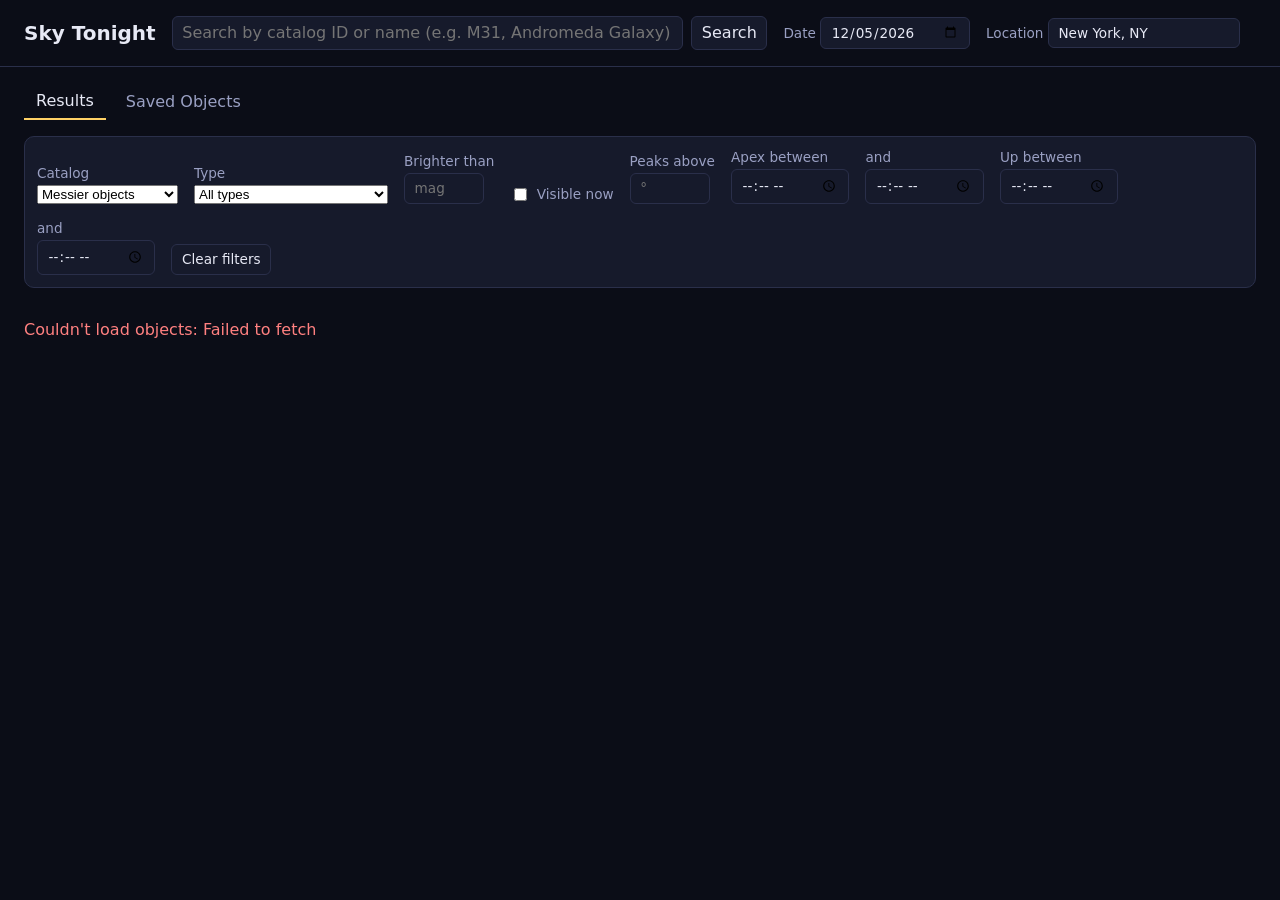
==== index.html @ b1a8a8bc "feat: add "add all favorites to dome" batch controls The Saved Objects tab gets its own Add all to d" ====
<!DOCTYPE html>
<html lang="en">
<head>
    <meta charset="UTF-8">
    <meta name="viewport" content="width=device-width, initial-scale=1.0">
    <title>Sky Tonight — Observation Planner</title>
    <link rel="stylesheet" href="style.css">
</head>
<body>
    <header class="app-header">
        <h1>Sky Tonight</h1>
        <form id="search-form" class="search-form" role="search">
            <input id="search-input" type="text" placeholder="Search by catalog ID or name (e.g. M31, Andromeda Galaxy)" aria-label="Search objects">
            <button type="submit">Search</button>
        </form>
        <div class="planner-controls">
            <label for="date-input">Date
                <input id="date-input" type="date">
            </label>
            <label for="location-input">Location
                <input id="location-input" type="text" placeholder="City or lat,lon">
            </label>
            <span id="location-status" class="location-status" aria-live="polite"></span>
        </div>
    </header>

    <div class="app-body">
        <nav class="tabs" aria-label="View selector">
            <button class="tab is-active" data-tab="results">Results</button>
            <button class="tab" data-tab="saved">Saved Objects</button>
        </nav>

        <div id="filters-bar" class="filters" aria-label="Filter results">
            <label for="dataset-filter">Catalog
                <select id="dataset-filter">
                    <option value="messier">Messier objects</option>
                    <option value="deepSky">All deep-sky objects</option>
                    <option value="solarSystem">Solar System</option>
                </select>
            </label>
            <label for="type-filter">Type
                <select id="type-filter">
                    <!-- populated by js/app.js from js/typeLabels.js, per selected catalog -->
                </select>
            </label>
            <label for="magnitude-filter">Brighter than
                <input id="magnitude-filter" type="number" step="0.1" placeholder="mag">
            </label>
            <label class="filters__checkbox">
                <input id="visible-filter" type="checkbox">
                Visible now
            </label>
            <label for="altitude-filter">Peaks above
                <input id="altitude-filter" type="number" step="1" min="0" max="90" placeholder="°">
            </label>
            <label for="apex-start-filter">Apex between
                <input id="apex-start-filter" type="time">
            </label>
            <label for="apex-end-filter">and
                <input id="apex-end-filter" type="time">
            </label>
            <label for="window-start-filter">Up between
                <input id="window-start-filter" type="time">
            </label>
            <label for="window-end-filter">and
                <input id="window-end-filter" type="time">
            </label>
            <button id="clear-filters" type="button">Clear filters</button>
        </div>

        <div class="results-column">
            <main id="results" class="object-grid" aria-live="polite">
                <!-- object cards rendered here by js/render.js -->
            </main>

            <div id="saved-list-toolbar" class="saved-list-toolbar" hidden>
                <label for="favorites-sort">Sort by
                    <select id="favorites-sort">
                        <option value="rise">Rise time</option>
                        <option value="transit">Apex time</option>
                        <option value="set">Set time</option>
                        <option value="duration">Transit duration</option>
                    </select>
                </label>
                <div id="favorites-dome-control" class="dome-control" hidden>
                    <button id="favorites-dome-add" type="button" class="dome-button">Add all to dome</button>
                    <button id="favorites-dome-reset" type="button" class="dome-button dome-button--secondary">Reset dome view</button>
                    <span id="favorites-dome-status" class="dome-control__status" aria-live="polite"></span>
                </div>
            </div>

            <section id="saved-list" class="saved-list" hidden aria-label="Saved objects">
                <!-- favorited objects rendered here by js/render.js -->
            </section>

            <nav id="pagination" class="pagination" aria-label="Result pages" hidden>
                <button id="prev-page" type="button">← Prev</button>
                <span id="page-info"></span>
                <button id="next-page" type="button">Next →</button>
            </nav>
        </div>

        <aside id="detail-panel" class="detail-panel" aria-live="polite">
            <!-- selected object detail rendered here by js/render.js -->
        </aside>
    </div>

    <script type="module" src="js/app.js"></script>
</body>
</html>
---- style.css ----
:root {
    --bg: #0b0d17;
    --surface: #161a2b;
    --surface-hover: #1f2440;
    --text: #e7e9f5;
    --text-muted: #9aa0c3;
    --accent: #ffd166;
    --border: #2a2f4a;
    --radius: 10px;
}

* {
    box-sizing: border-box;
}

body {
    margin: 0;
    background: var(--bg);
    color: var(--text);
    font-family: system-ui, sans-serif;
}

.app-header {
    display: flex;
    flex-wrap: wrap;
    align-items: center;
    gap: 1rem;
    padding: 1rem 1.5rem;
    border-bottom: 1px solid var(--border);
    position: sticky;
    top: 0;
    background: var(--bg);
    z-index: 10;
}

.app-header h1 {
    font-size: 1.25rem;
    margin: 0;
}

.search-form {
    display: flex;
    gap: 0.5rem;
    flex: 1 1 240px;
}

.search-form input {
    flex: 1;
}

.planner-controls {
    display: flex;
    align-items: center;
    gap: 1rem;
    font-size: 0.85rem;
    color: var(--text-muted);
}

.location-status {
    font-size: 0.8rem;
    color: var(--text-muted);
}

input,
button {
    font: inherit;
    border-radius: 6px;
    border: 1px solid var(--border);
    background: var(--surface);
    color: var(--text);
    padding: 0.4rem 0.6rem;
}

button {
    cursor: pointer;
}

button:hover,
button:focus-visible {
    background: var(--surface-hover);
}

.app-body {
    display: grid;
    grid-template-columns: 1fr 320px;
    gap: 1rem;
    padding: 1rem 1.5rem;
}

.tabs {
    grid-column: 1 / -1;
    display: flex;
    gap: 0.5rem;
}

.tab {
    background: none;
    border: none;
    padding: 0.5rem 0.75rem;
    color: var(--text-muted);
}

.tab.is-active {
    color: var(--text);
    border-bottom: 2px solid var(--accent);
    border-radius: 0;
}

.filters {
    grid-column: 1 / -1;
    display: flex;
    flex-wrap: wrap;
    align-items: end;
    gap: 1rem;
    padding: 0.75rem;
    background: var(--surface);
    border: 1px solid var(--border);
    border-radius: var(--radius);
    font-size: 0.85rem;
    color: var(--text-muted);
}

.filters label {
    display: flex;
    flex-direction: column;
    gap: 0.25rem;
}

.filters__checkbox {
    flex-direction: row !important;
    align-items: center;
    gap: 0.4rem !important;
}

.filters input[type="number"] {
    width: 5rem;
}

.filters[hidden] {
    display: none;
}

.saved-list-toolbar {
    grid-column: 1 / -1;
    display: flex;
    flex-wrap: wrap;
    align-items: end;
    gap: 1rem;
    padding: 0.75rem;
    background: var(--surface);
    border: 1px solid var(--border);
    border-radius: var(--radius);
    font-size: 0.85rem;
    color: var(--text-muted);
}

.saved-list-toolbar label {
    display: flex;
    flex-direction: column;
    gap: 0.25rem;
}

.saved-list-toolbar[hidden] {
    display: none;
}

.results-column {
    display: flex;
    flex-direction: column;
    gap: 1rem;
    min-width: 0;
}

.pagination {
    display: flex;
    align-items: center;
    justify-content: center;
    gap: 1rem;
    font-size: 0.85rem;
    color: var(--text-muted);
}

.pagination button:disabled {
    opacity: 0.4;
    cursor: default;
}

.pagination button:disabled:hover {
    background: var(--surface);
}

.pagination[hidden] {
    display: none;
}

.object-grid,
.saved-list {
    display: grid;
    gap: 1rem;
    align-content: start;
    list-style: none;
    margin: 0;
    padding: 0;
    min-height: 200px;
}

.object-grid {
    grid-template-columns: repeat(4, 1fr);
}

.saved-list {
    grid-template-columns: repeat(auto-fill, minmax(280px, 1fr));
}

.object-grid[hidden],
.saved-list[hidden] {
    display: none;
}

.object-grid.is-loading::after {
    content: "Loading...";
    color: var(--text-muted);
}

.object-grid.has-error {
    display: block;
}

.error-state {
    color: #ff8080;
}

.empty-state {
    color: var(--text-muted);
}

.object-card {
    position: relative;
    background: var(--surface);
    border: 1px solid var(--border);
    border-radius: var(--radius);
    padding: 1rem;
    cursor: pointer;
    transition: transform 0.15s ease, border-color 0.15s ease;
}

.object-card:hover,
.object-card:focus-visible {
    transform: translateY(-2px);
    border-color: var(--accent);
    outline: none;
}

.object-card.is-favorite {
    border-color: var(--accent);
}

.object-card__name {
    margin: 0 0 0.25rem;
    font-size: 1rem;
}

.object-card__type,
.object-card__mag {
    margin: 0;
    font-size: 0.8rem;
    color: var(--text-muted);
}

.object-card__equipment {
    margin: 0.35rem 0 0;
    font-size: 0.75rem;
    color: var(--accent);
}

.favorite-toggle {
    position: absolute;
    top: 0.5rem;
    right: 0.5rem;
    background: none;
    border: none;
    color: var(--text-muted);
    font-size: 1.1rem;
    padding: 0;
}

.object-card.is-favorite .favorite-toggle,
.favorite-toggle[aria-pressed="true"] {
    color: var(--accent);
}

.detail-panel {
    background: var(--surface);
    border: 1px solid var(--border);
    border-radius: var(--radius);
    padding: 1rem;
    height: fit-content;
    opacity: 0;
    transform: translateX(8px);
    transition: opacity 0.2s ease, transform 0.2s ease;
}

.detail-panel.is-open {
    opacity: 1;
    transform: translateX(0);
}

.detail-panel__attrs {
    display: grid;
    grid-template-columns: 1fr;
    gap: 0.6rem;
    font-size: 0.9rem;
}

.detail-panel__attrs dt {
    color: var(--text-muted);
    font-size: 0.75rem;
    text-transform: uppercase;
    letter-spacing: 0.04em;
}

.detail-panel__attrs dd {
    margin: 0.1rem 0 0;
    white-space: nowrap;
}

.detail-panel__close {
    float: right;
    background: none;
    border: none;
    color: var(--text-muted);
    font-size: 1.1rem;
}

.detail-panel__more {
    display: inline-block;
    margin-top: 1rem;
    color: var(--accent);
    text-decoration: none;
}

.detail-panel__more:hover,
.detail-panel__more:focus-visible {
    text-decoration: underline;
}

.back-link {
    color: var(--text-muted);
    text-decoration: none;
}

.back-link:hover,
.back-link:focus-visible {
    color: var(--text);
}

.object-page {
    max-width: 1040px;
    margin: 0 auto;
    padding: 1.5rem;
}

.object-page__layout {
    display: grid;
    grid-template-columns: 1fr 320px;
    gap: 1rem;
    align-items: start;
}

.object-page__content {
    background: var(--surface);
    border: 1px solid var(--border);
    border-radius: var(--radius);
    padding: 1.5rem;
}

.object-page__image {
    display: block;
    width: 100%;
    max-height: 360px;
    object-fit: cover;
    border-radius: var(--radius);
    margin-bottom: 1rem;
}

.object-page__extract {
    color: var(--text-muted);
    line-height: 1.5;
}

.observing-guide {
    background: var(--surface);
    border: 1px solid var(--accent);
    border-radius: var(--radius);
    padding: 1.5rem;
}

.observing-guide h2 {
    margin-top: 0;
    font-size: 1.1rem;
}

.observing-guide__warning {
    color: #ff8080;
    border-left: 3px solid #ff8080;
    padding-left: 0.6rem;
    font-size: 0.9rem;
    line-height: 1.4;
}

.observing-guide__disclaimer {
    color: var(--text-muted);
    font-size: 0.8rem;
    line-height: 1.4;
    margin-top: -0.25rem;
}

@media (max-width: 720px) {
    .object-page__layout {
        grid-template-columns: 1fr;
    }
}

@media (max-width: 900px) {
    .object-grid {
        grid-template-columns: repeat(2, 1fr);
    }
}

@media (max-width: 720px) {
    .app-body {
        grid-template-columns: 1fr;
    }

    .detail-panel {
        position: fixed;
        inset: auto 0 0 0;
        border-radius: var(--radius) var(--radius) 0 0;
        max-height: 70vh;
        overflow-y: auto;
    }
}

@media (max-width: 480px) {
    .object-grid {
        grid-template-columns: 1fr;
    }
}

/* Dome control (js/digistar.js) — only visible when served by relay/server.mjs */
.dome-control {
    display: flex;
    flex-wrap: wrap;
    align-items: center;
    gap: 0.6rem;
    margin-top: 1rem;
}

.dome-control[hidden] {
    display: none;
}

.dome-button {
    border-color: var(--accent);
    color: var(--accent);
}

.dome-button--secondary {
    border-color: var(--border);
    color: var(--text-muted);
}

.dome-button:disabled {
    opacity: 0.6;
    cursor: progress;
}

.dome-control__status {
    font-size: 0.8rem;
    color: var(--text-muted);
}

.dome-control__status.is-error {
    color: #ff8080;
}
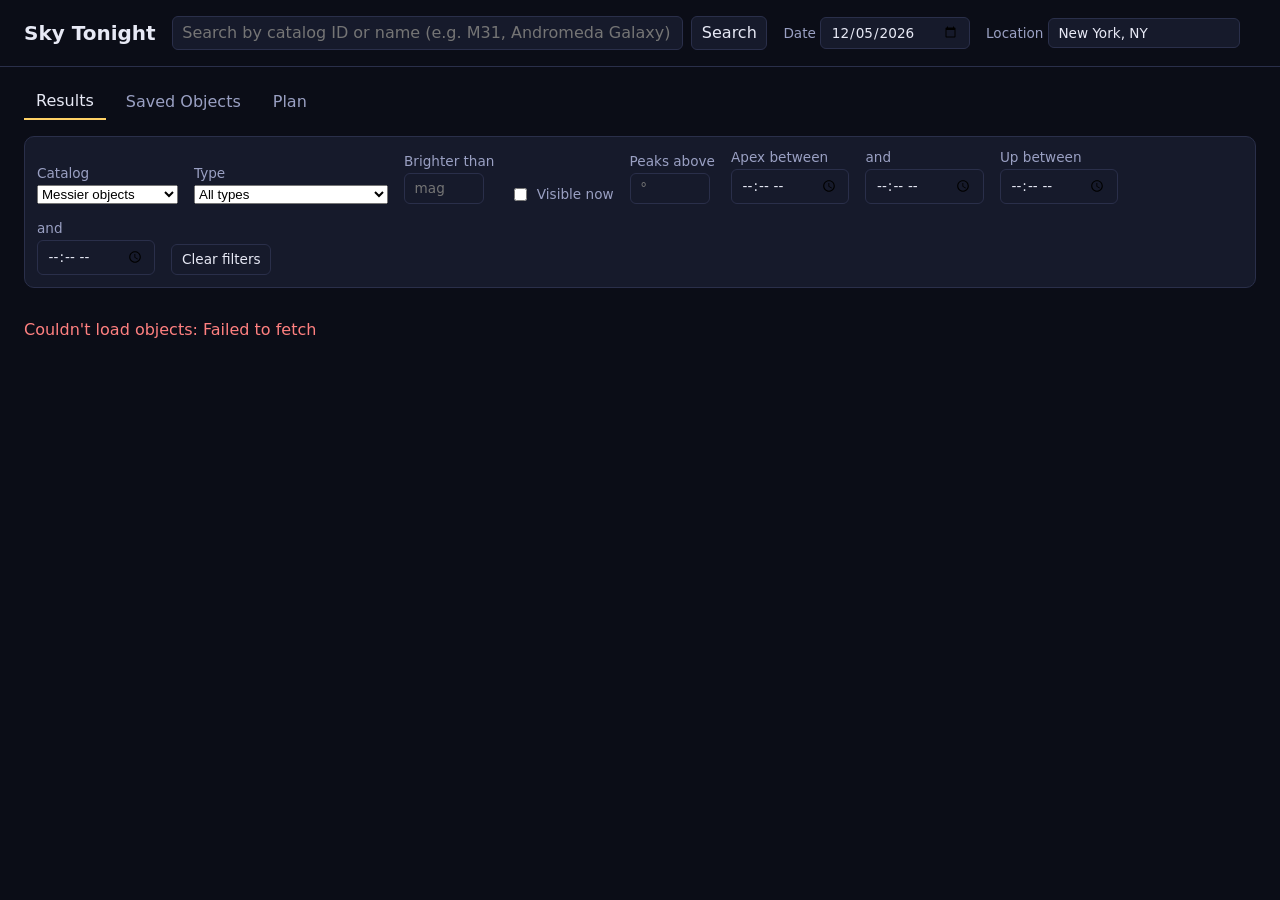
==== commit 99bb5f12: "feat: add Plan tab - tonight's viewing order for favorites New third tab alongside Results/Saved Obj" ====
--- a/index.html
+++ b/index.html
@@ -28,6 +28,7 @@
         <nav class="tabs" aria-label="View selector">
             <button class="tab is-active" data-tab="results">Results</button>
             <button class="tab" data-tab="saved">Saved Objects</button>
+            <button class="tab" data-tab="plan">Plan</button>
         </nav>
 
         <div id="filters-bar" class="filters" aria-label="Filter results">
@@ -93,6 +94,10 @@
                 <!-- favorited objects rendered here by js/render.js -->
             </section>
 
+            <section id="plan-list" class="plan-list" hidden aria-label="Tonight's observing plan">
+                <!-- favorites visible on the selected date, in viewing order, rendered here by js/render.js -->
+            </section>
+
             <nav id="pagination" class="pagination" aria-label="Result pages" hidden>
                 <button id="prev-page" type="button">← Prev</button>
                 <span id="page-info"></span>
--- a/style.css
+++ b/style.css
@@ -289,6 +289,72 @@
     color: var(--accent);
 }
 
+.plan-list {
+    grid-column: 1 / -1;
+    min-height: 200px;
+}
+
+.plan-list[hidden] {
+    display: none;
+}
+
+.plan-row-list {
+    list-style: none;
+    margin: 0;
+    padding: 0;
+    display: flex;
+    flex-direction: column;
+    gap: 0.5rem;
+}
+
+.plan-row {
+    display: flex;
+    align-items: baseline;
+    gap: 1rem;
+    background: var(--surface);
+    border: 1px solid var(--border);
+    border-radius: var(--radius);
+    padding: 0.75rem 1rem;
+    cursor: pointer;
+    transition: border-color 0.15s ease;
+}
+
+.plan-row:hover,
+.plan-row:focus-visible {
+    border-color: var(--accent);
+    outline: none;
+}
+
+.plan-row__time {
+    flex: 0 0 auto;
+    min-width: 5rem;
+    font-size: 1.1rem;
+    font-weight: 600;
+    color: var(--accent);
+}
+
+.plan-row__body {
+    display: flex;
+    flex-direction: column;
+    gap: 0.15rem;
+    min-width: 0;
+}
+
+.plan-row__name {
+    font-size: 1rem;
+}
+
+.plan-row__window {
+    font-size: 0.8rem;
+    color: var(--text-muted);
+}
+
+.plan-list__not-visible {
+    margin-top: 1rem;
+    font-size: 0.85rem;
+    color: var(--text-muted);
+}
+
 .detail-panel {
     background: var(--surface);
     border: 1px solid var(--border);
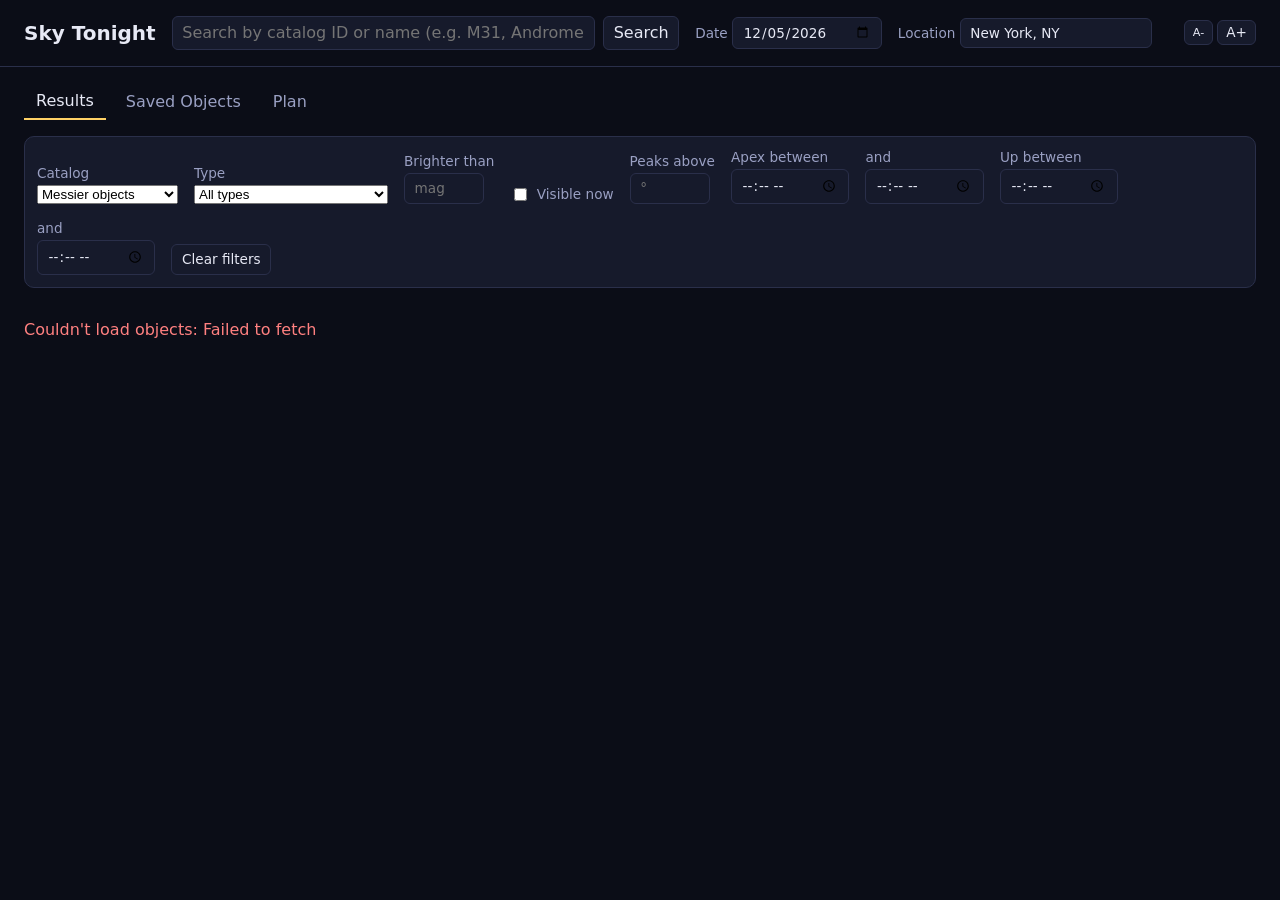
==== commit d55f3dce: "feat: add site-wide text size controls Adds A-/A+ buttons to the header on the planner and object de" ====
--- a/index.html
+++ b/index.html
@@ -21,6 +21,10 @@
                 <input id="location-input" type="text" placeholder="City or lat,lon">
             </label>
             <span id="location-status" class="location-status" aria-live="polite"></span>
+        </div>
+        <div class="font-size-controls" role="group" aria-label="Text size">
+            <button id="font-size-decrease" type="button" aria-label="Decrease text size">A-</button>
+            <button id="font-size-increase" type="button" aria-label="Increase text size">A+</button>
         </div>
     </header>
 
--- a/style.css
+++ b/style.css
@@ -7,6 +7,16 @@
     --accent: #ffd166;
     --border: #2a2f4a;
     --radius: 10px;
+    /* One color per line on the Plan scheduler (sunset/sunrise/civil-twilight, plus the
+       per-row horizon reference), each paired with its own pattern so every line is
+       distinguishable by color AND shape, not color alone. Shared between .scheduler's
+       own lines and .scheduler__legend's key, which is a sibling rather than a
+       descendant of it, so these live at :root rather than scoped to .scheduler. */
+    --sun-sunset: #ff8a5c;
+    --sun-sunrise: #ffb703;
+    --sun-civil-dusk: #5c8dff;
+    --sun-civil-dawn: #4fd1c5;
+    --sun-horizon: var(--text-muted);
 }
 
 * {
@@ -61,6 +71,23 @@
     color: var(--text-muted);
 }
 
+/* Site-wide text size (see js/fontSize.js) - scales the root font size, so every
+   rem-based size elsewhere in this file grows or shrinks along with it. */
+.font-size-controls {
+    display: flex;
+    gap: 0.25rem;
+}
+
+.font-size-controls button {
+    padding: 0.3rem 0.5rem;
+    font-size: 0.85rem;
+    line-height: 1;
+}
+
+#font-size-decrease {
+    font-size: 0.7rem;
+}
+
 input,
 button {
     font: inherit;
@@ -85,6 +112,13 @@
     grid-template-columns: 1fr 320px;
     gap: 1rem;
     padding: 1rem 1.5rem;
+    transition: grid-template-columns 0.2s ease;
+}
+
+/* Detail panel minimized to a narrow strip (see .detail-panel__minimize in js/render.js)
+   - the results column reclaims the freed space automatically since it's the "1fr" track. */
+.app-body.detail-panel-minimized {
+    grid-template-columns: 1fr 2.5rem;
 }
 
 .tabs {
@@ -298,61 +332,424 @@
     display: none;
 }
 
-.plan-row-list {
+.plan-list__not-visible {
+    margin-top: 1rem;
+    font-size: 0.85rem;
+    color: var(--text-muted);
+}
+
+.scheduler {
+    --scheduler-label-width: 9rem;
+    --scheduler-gutter: 0.75rem;
+    --scheduler-reset-width: 1.5rem;
+    position: relative;
+    display: flex;
+    flex-direction: column;
+    gap: 0.35rem;
+}
+
+/* A row of sunset/sunrise/civil-twilight time flags, reserved at a fixed height (rather
+   than floating up from their lines in the body below) so two close ones can stack into
+   tiers without ever growing into whatever is above the scheduler. Only rendered when at
+   least one of those crossings falls within the timeline. */
+.scheduler__sun-labels {
+    display: flex;
+    align-items: flex-end;
+    gap: var(--scheduler-gutter);
+}
+
+.scheduler__sun-labels-track {
+    position: relative;
+    flex: 1 1 auto;
+    height: 2.1rem;
+    margin-right: calc(var(--scheduler-reset-width) + var(--scheduler-gutter));
+}
+
+.scheduler__ruler {
+    display: flex;
+    align-items: center;
+    gap: var(--scheduler-gutter);
+    font-size: 0.7rem;
+    color: var(--text-muted);
+}
+
+.scheduler__label-spacer {
+    flex: 0 0 var(--scheduler-label-width);
+}
+
+.scheduler__ruler-track {
+    position: relative;
+    flex: 1 1 auto;
+    height: 1.6rem;
+    margin-right: calc(var(--scheduler-reset-width) + var(--scheduler-gutter));
+}
+
+/* Every hour gets a mark, bottom-anchored so they all sit flush with the gridlines
+   starting just below; a labeled one (see MAX_LABELED_TICKS in scheduler.js) also gets
+   a time above it and a taller mark, so the labeled ticks read as the "major" ones. */
+.scheduler__tick {
+    position: absolute;
+    bottom: 0;
+    display: flex;
+    flex-direction: column;
+    align-items: center;
+    transform: translateX(-50%);
+}
+
+.scheduler__tick-label {
+    margin-bottom: 0.2rem;
+    white-space: nowrap;
+}
+
+.scheduler__tick-mark {
+    width: 1px;
+    height: 0.3rem;
+    background: var(--border);
+}
+
+.scheduler__tick--labeled .scheduler__tick-mark {
+    height: 0.6rem;
+    background: var(--text-muted);
+}
+
+.scheduler__body {
+    position: relative;
+    margin-top: 1rem;
+}
+
+/* Lines sit behind the row list (see z-index on .scheduler__rows), spanning its full
+   height in one overlay so they run continuously through every row's track instead of
+   resetting at each row's own edges - the insets match the label/reset columns so the
+   lines land at the same x-position as the ruler's own ticks above them. */
+.scheduler__gridlines {
+    position: absolute;
+    inset: 0;
+    left: calc(var(--scheduler-label-width) + var(--scheduler-gutter));
+    right: calc(var(--scheduler-reset-width) + var(--scheduler-gutter));
+    pointer-events: none;
+}
+
+.scheduler__gridline {
+    position: absolute;
+    top: 0;
+    bottom: 0;
+    width: 1px;
+    background: var(--border);
+}
+
+/* Sunset/sunrise/civil-twilight markers, spanning the *entire* .scheduler (its nearest
+   positioned ancestor - see "position: relative" above), not just the row list, so each
+   line visibly runs from its flag in .scheduler__sun-labels down through the ruler and
+   every row. Each row also gets its own copies of these spans appended straight into its
+   track (see renderRow() in js/scheduler.js), since this overlay alone would otherwise
+   only show through the gaps between rows - a track's own background covers it there. */
+.scheduler__sun-marks {
+    position: absolute;
+    inset: 0;
+    left: calc(var(--scheduler-label-width) + var(--scheduler-gutter));
+    right: calc(var(--scheduler-reset-width) + var(--scheduler-gutter));
+    pointer-events: none;
+}
+
+.scheduler__sun-mark {
+    position: absolute;
+    top: 0;
+    bottom: 0;
+    width: 2px;
+    transform: translateX(-50%);
+    pointer-events: none;
+}
+
+/* Only set on the full-height overlay's spans (see `trimToLabels` in buildSunMarkSpans(),
+   js/scheduler.js), not a row's own copy. Without this, "top: 0" above puts every line's
+   top edge at the very top of .scheduler__sun-labels-track - well above a tier0 label's
+   own text, which sits at the *bottom* of that track. These stop each line ~5px below
+   its own flag's text instead: track height (2.1rem) minus how far up that tier's label
+   sits (0 for tier0, 1.05rem for tier1 - see .scheduler__sun-mark-label--tier1), plus the
+   5px gap. */
+.scheduler__sun-mark--tier0 {
+    top: calc(2.1rem + 5px);
+}
+
+.scheduler__sun-mark--tier1 {
+    top: calc(2.1rem - 1.05rem + 5px);
+}
+
+/* Each line gets its own color AND its own repeating pattern (solid/dashed/dotted/
+   dash-dot), so no two are distinguishable by color alone - see the matching
+   .scheduler__legend-swatch--* rules below, which reuse the same patterns as a key. */
+.scheduler__sun-mark--sunset {
+    background: var(--sun-sunset);
+}
+
+.scheduler__sun-mark--sunrise {
+    background-image: repeating-linear-gradient(to bottom, var(--sun-sunrise) 0 6px, transparent 6px 10px);
+}
+
+.scheduler__sun-mark--civil-dusk {
+    background-image: repeating-linear-gradient(to bottom, var(--sun-civil-dusk) 0 2px, transparent 2px 5px);
+}
+
+.scheduler__sun-mark--civil-dawn {
+    background-image: repeating-linear-gradient(
+        to bottom,
+        var(--sun-civil-dawn) 0 6px, transparent 6px 9px,
+        var(--sun-civil-dawn) 9px 11px, transparent 11px 14px
+    );
+}
+
+/* Anchored to the bottom of the fixed-height .scheduler__sun-labels-track (see
+   renderSunLabelsRow in js/scheduler.js), with tier1 stacked above tier0, so neither can
+   ever grow past that track's own reserved space into content further up the page. */
+.scheduler__sun-mark-label {
+    position: absolute;
+    bottom: 0;
+    transform: translateX(-50%);
+    font-size: 0.65rem;
+    line-height: 1;
+    white-space: nowrap;
+}
+
+.scheduler__sun-mark-label--tier1 {
+    bottom: 1.05rem;
+}
+
+.scheduler__sun-mark-label--sunset { color: var(--sun-sunset); }
+.scheduler__sun-mark-label--sunrise { color: var(--sun-sunrise); }
+.scheduler__sun-mark-label--civil-dusk { color: var(--sun-civil-dusk); }
+.scheduler__sun-mark-label--civil-dawn { color: var(--sun-civil-dawn); }
+
+.scheduler__rows {
+    position: relative;
+    z-index: 1;
     list-style: none;
     margin: 0;
     padding: 0;
     display: flex;
     flex-direction: column;
-    gap: 0.5rem;
-}
-
-.plan-row {
-    display: flex;
-    align-items: baseline;
-    gap: 1rem;
+    gap: 1.2rem;
+}
+
+.scheduler__row {
+    display: flex;
+    align-items: center;
+    gap: var(--scheduler-gutter);
+}
+
+.scheduler__label {
+    flex: 0 0 var(--scheduler-label-width);
+    overflow: hidden;
+    text-overflow: ellipsis;
+    white-space: nowrap;
+    text-align: left;
+    background: none;
+    border: none;
+    color: var(--text);
+    font-size: 0.85rem;
+    padding: 0;
+    cursor: pointer;
+}
+
+.scheduler__label:hover,
+.scheduler__label:focus-visible {
+    color: var(--accent);
+    outline: none;
+}
+
+.scheduler__track {
+    position: relative;
+    flex: 1 1 auto;
+    height: 3.375rem;
     background: var(--surface);
     border: 1px solid var(--border);
-    border-radius: var(--radius);
-    padding: 0.75rem 1rem;
+    border-radius: 6px;
+}
+
+/* Everything that needs clipping to the track's rounded corners (the altitude graph,
+   sun-mark lines, ghost, and bar) lives in here rather than directly in .scheduler__track
+   - .scheduler__bar-label is a sibling of this instead, so it can sit just above the
+   track without this wrapper's own overflow:hidden cutting it off. */
+.scheduler__track-content {
+    position: absolute;
+    inset: 0;
+    border-radius: 6px;
+    overflow: hidden;
+}
+
+/* The object's altitude-over-time curve, filling the track as a backdrop behind the
+   ghost and the draggable bar (both given translucent backgrounds below so it still
+   reads through them). Scaled to a fixed, shared -20°-to-90° range rather than each
+   row's own min/max, so curve height is directly comparable row to row - see
+   renderAltitudeGraph() in js/scheduler.js. */
+.scheduler__altitude {
+    position: absolute;
+    inset: 0;
+    width: 100%;
+    height: 100%;
+    display: block;
+    pointer-events: none;
+}
+
+.scheduler__altitude-area {
+    fill: rgba(255, 209, 102, 0.16);
+}
+
+.scheduler__altitude-line {
+    fill: none;
+    stroke: rgba(255, 209, 102, 0.5);
+    stroke-width: 1.5;
+    vector-effect: non-scaling-stroke;
+}
+
+/* The 0° reference line within each row's own altitude graph - part of the same line
+   "language" as the sunset/sunrise/civil-twilight markers (see the legend), so it gets
+   its own distinct fine-dotted pattern and the shared --sun-horizon color. */
+.scheduler__altitude-horizon {
+    stroke: var(--sun-horizon);
+    stroke-width: 1;
+    stroke-dasharray: 1 2;
+    opacity: 0.7;
+    vector-effect: non-scaling-stroke;
+}
+
+.scheduler__ghost {
+    position: absolute;
+    top: 0;
+    bottom: 0;
+    background: rgba(255, 255, 255, 0.06);
+    border-radius: 6px;
+    pointer-events: none;
+}
+
+.scheduler__bar {
+    position: absolute;
+    top: 0.25rem;
+    bottom: 0.25rem;
+    display: flex;
+    align-items: center;
+    background: rgba(31, 36, 64, 0.55);
+    border: 1px solid var(--accent);
+    border-radius: 6px;
+    min-width: 1.25rem;
+}
+
+/* Positioned by JS (applyTimes() in js/scheduler.js) to track the bar's horizontal
+   midpoint as it's dragged; "bottom" anchors it just above the track - a direct child of
+   .scheduler__track, not of .scheduler__bar, so it isn't clipped by the track's own
+   rounded-corner overflow (see .scheduler__track-content). */
+.scheduler__bar-label {
+    position: absolute;
+    bottom: calc(100% + 2px);
+    transform: translateX(-50%);
+    background: var(--bg);
+    border: 1px solid var(--border);
+    border-radius: 4px;
+    padding: 0.05rem 0.35rem;
+    font-size: 0.75rem;
+    color: var(--text);
+    white-space: nowrap;
+    pointer-events: none;
+}
+
+.scheduler__handle {
+    flex: 0 0 0.6rem;
+    align-self: stretch;
+    background: var(--accent);
+    border: none;
+    padding: 0;
+    cursor: ew-resize;
+    touch-action: none;
+}
+
+.scheduler__handle--start {
+    margin-right: auto;
+    border-radius: 6px 0 0 6px;
+}
+
+.scheduler__handle--end {
+    margin-left: auto;
+    border-radius: 0 6px 6px 0;
+}
+
+.scheduler__handle:focus-visible {
+    outline: 2px solid var(--text);
+    outline-offset: 1px;
+}
+
+.scheduler__reset {
+    flex: 0 0 var(--scheduler-reset-width);
+    background: none;
+    border: none;
+    color: var(--text-muted);
+    font-size: 1rem;
+    padding: 0;
     cursor: pointer;
-    transition: border-color 0.15s ease;
-}
-
-.plan-row:hover,
-.plan-row:focus-visible {
-    border-color: var(--accent);
+}
+
+/* Stays a flex item (keeping its reserved width) even when hidden, rather than
+   "display: none" collapsing it out of the row - otherwise .scheduler__track's
+   "flex: 1 1 auto" would grow to fill the reclaimed space the instant a drag makes the
+   reset button appear, visibly resizing/rescaling the bar and altitude graph mid-use. */
+.scheduler__reset[hidden] {
+    display: block;
+    visibility: hidden;
+    pointer-events: none;
+}
+
+.scheduler__reset:hover,
+.scheduler__reset:focus-visible {
+    color: var(--accent);
     outline: none;
 }
 
-.plan-row__time {
-    flex: 0 0 auto;
-    min-width: 5rem;
-    font-size: 1.1rem;
-    font-weight: 600;
-    color: var(--accent);
-}
-
-.plan-row__body {
-    display: flex;
-    flex-direction: column;
-    gap: 0.15rem;
-    min-width: 0;
-}
-
-.plan-row__name {
-    font-size: 1rem;
-}
-
-.plan-row__window {
-    font-size: 0.8rem;
-    color: var(--text-muted);
-}
-
-.plan-list__not-visible {
+/* Key for every line used on the scheduler - see renderLegend() in js/scheduler.js.
+   Each swatch reuses the exact same background pattern as the real line (just oriented
+   horizontally instead of vertically), so the key can never drift out of sync with how
+   the lines actually render. */
+.scheduler__legend {
     margin-top: 1rem;
-    font-size: 0.85rem;
-    color: var(--text-muted);
+    border-collapse: collapse;
+    font-size: 0.75rem;
+    color: var(--text-muted);
+}
+
+.scheduler__legend td {
+    padding: 0.2rem 0.5rem 0.2rem 0;
+    vertical-align: middle;
+}
+
+.scheduler__legend-swatch-cell {
+    width: 1.75rem;
+}
+
+.scheduler__legend-swatch {
+    display: inline-block;
+    width: 1.75rem;
+    height: 0.4rem;
+}
+
+.scheduler__legend-swatch--sunset {
+    background: var(--sun-sunset);
+}
+
+.scheduler__legend-swatch--sunrise {
+    background-image: repeating-linear-gradient(to right, var(--sun-sunrise) 0 6px, transparent 6px 10px);
+}
+
+.scheduler__legend-swatch--civil-dusk {
+    background-image: repeating-linear-gradient(to right, var(--sun-civil-dusk) 0 2px, transparent 2px 5px);
+}
+
+.scheduler__legend-swatch--civil-dawn {
+    background-image: repeating-linear-gradient(
+        to right,
+        var(--sun-civil-dawn) 0 6px, transparent 6px 9px,
+        var(--sun-civil-dawn) 9px 11px, transparent 11px 14px
+    );
+}
+
+.scheduler__legend-swatch--horizon {
+    background-image: repeating-linear-gradient(to right, var(--sun-horizon) 0 1px, transparent 1px 3px);
 }
 
 .detail-panel {
@@ -364,11 +761,48 @@
     opacity: 0;
     transform: translateX(8px);
     transition: opacity 0.2s ease, transform 0.2s ease;
+    overflow: hidden;
 }
 
 .detail-panel.is-open {
     opacity: 1;
     transform: translateX(0);
+}
+
+/* Collapsed to a narrow strip along the side of the screen - see .app-body.detail-panel-
+   minimized, which shrinks the grid column this panel sits in so the results column can
+   reclaim the freed space. Everything but the toolbar and a vertical object name hides. */
+.detail-panel.is-minimized {
+    padding: 0.75rem 0.25rem;
+    display: flex;
+    flex-direction: column;
+    align-items: center;
+    gap: 0.5rem;
+}
+
+.detail-panel.is-minimized .detail-panel__attrs,
+.detail-panel.is-minimized .detail-panel__more,
+.detail-panel.is-minimized .dome-control {
+    display: none;
+}
+
+.detail-panel.is-minimized h2 {
+    writing-mode: vertical-rl;
+    text-orientation: mixed;
+    margin: 0;
+    font-size: 0.95rem;
+    white-space: nowrap;
+}
+
+.detail-panel__toolbar {
+    display: flex;
+    justify-content: flex-end;
+    gap: 0.35rem;
+}
+
+.detail-panel.is-minimized .detail-panel__toolbar {
+    flex-direction: column;
+    align-items: center;
 }
 
 .detail-panel__attrs {
@@ -390,12 +824,23 @@
     white-space: nowrap;
 }
 
-.detail-panel__close {
-    float: right;
+.detail-panel__close,
+.detail-panel__minimize {
     background: none;
     border: none;
     color: var(--text-muted);
     font-size: 1.1rem;
+    line-height: 1;
+    padding: 0.1rem 0.3rem;
+    cursor: pointer;
+}
+
+.detail-panel__close:hover,
+.detail-panel__close:focus-visible,
+.detail-panel__minimize:hover,
+.detail-panel__minimize:focus-visible {
+    color: var(--accent);
+    outline: none;
 }
 
 .detail-panel__more {
@@ -505,6 +950,11 @@
         max-height: 70vh;
         overflow-y: auto;
     }
+
+    /* The bottom-sheet layout has no "side of the screen" to minimize to. */
+    .detail-panel__minimize {
+        display: none;
+    }
 }
 
 @media (max-width: 480px) {
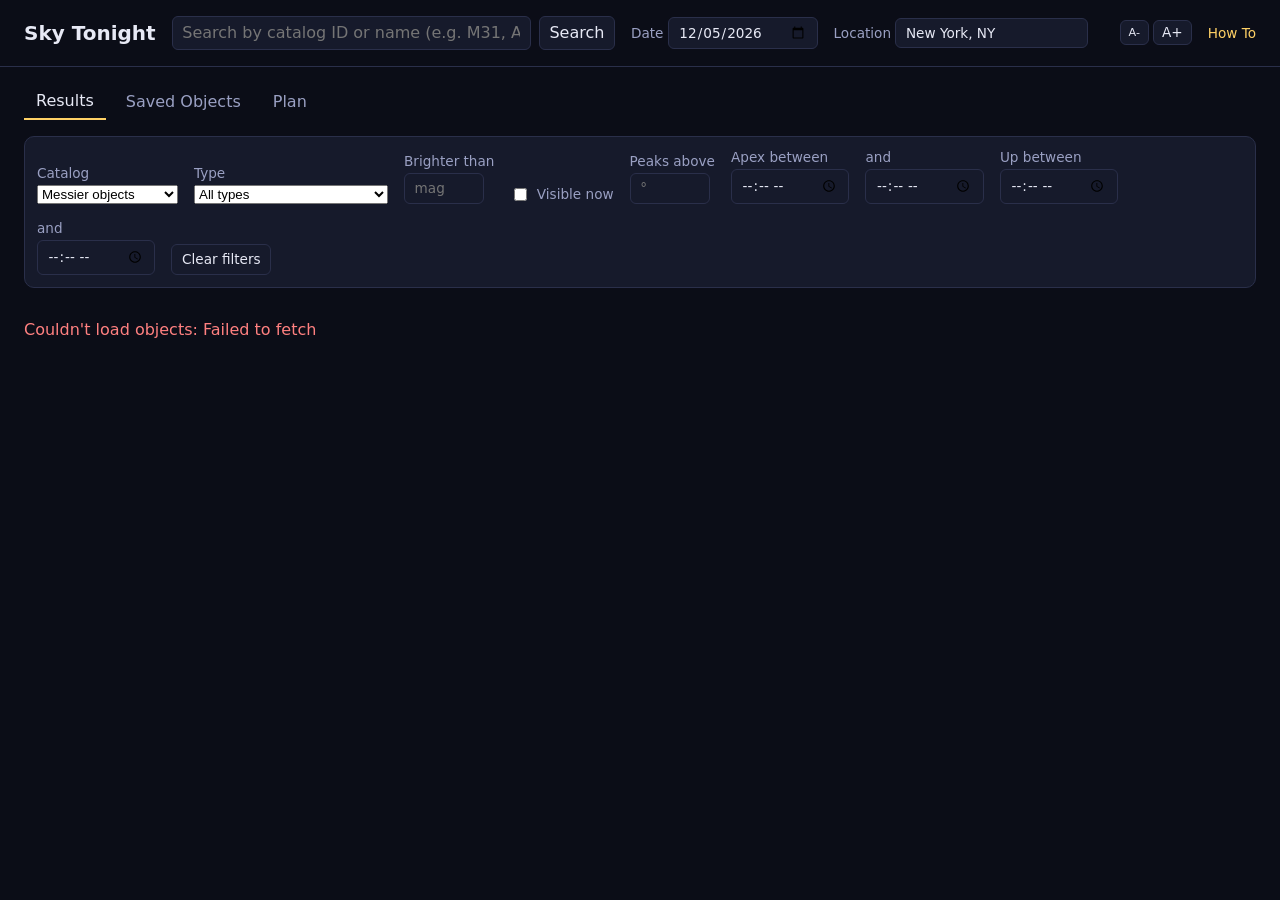
==== commit 588e31d7: "feat: add a How To page A short, six-step walkthrough (set location/date, find objects, favorite the" ====
--- a/index.html
+++ b/index.html
@@ -26,6 +26,7 @@
             <button id="font-size-decrease" type="button" aria-label="Decrease text size">A-</button>
             <button id="font-size-increase" type="button" aria-label="Increase text size">A+</button>
         </div>
+        <a class="how-to-link" href="howto.html">How To</a>
     </header>
 
     <div class="app-body">
--- a/style.css
+++ b/style.css
@@ -865,6 +865,17 @@
     color: var(--text);
 }
 
+.how-to-link {
+    color: var(--accent);
+    text-decoration: none;
+    font-size: 0.85rem;
+}
+
+.how-to-link:hover,
+.how-to-link:focus-visible {
+    text-decoration: underline;
+}
+
 .object-page {
     max-width: 1040px;
     margin: 0 auto;
@@ -926,6 +937,64 @@
     margin-top: -0.25rem;
 }
 
+.how-to-page {
+    max-width: 760px;
+}
+
+.how-to-intro {
+    color: var(--text-muted);
+    line-height: 1.5;
+}
+
+.how-to-intro a {
+    color: var(--accent);
+}
+
+.how-to-steps {
+    list-style: none;
+    counter-reset: how-to-step;
+    margin: 0;
+    padding: 0;
+    display: flex;
+    flex-direction: column;
+    gap: 1.25rem;
+}
+
+.how-to-steps li {
+    counter-increment: how-to-step;
+    padding-left: 2.75rem;
+    position: relative;
+}
+
+.how-to-steps li::before {
+    content: counter(how-to-step);
+    position: absolute;
+    left: 0;
+    top: 0;
+    width: 1.9rem;
+    height: 1.9rem;
+    border-radius: 50%;
+    background: var(--surface-hover);
+    border: 1px solid var(--accent);
+    color: var(--accent);
+    display: flex;
+    align-items: center;
+    justify-content: center;
+    font-weight: 600;
+    font-size: 0.9rem;
+}
+
+.how-to-steps h2 {
+    margin: 0 0 0.3rem;
+    font-size: 1.05rem;
+}
+
+.how-to-steps p {
+    margin: 0;
+    color: var(--text-muted);
+    line-height: 1.5;
+}
+
 @media (max-width: 720px) {
     .object-page__layout {
         grid-template-columns: 1fr;
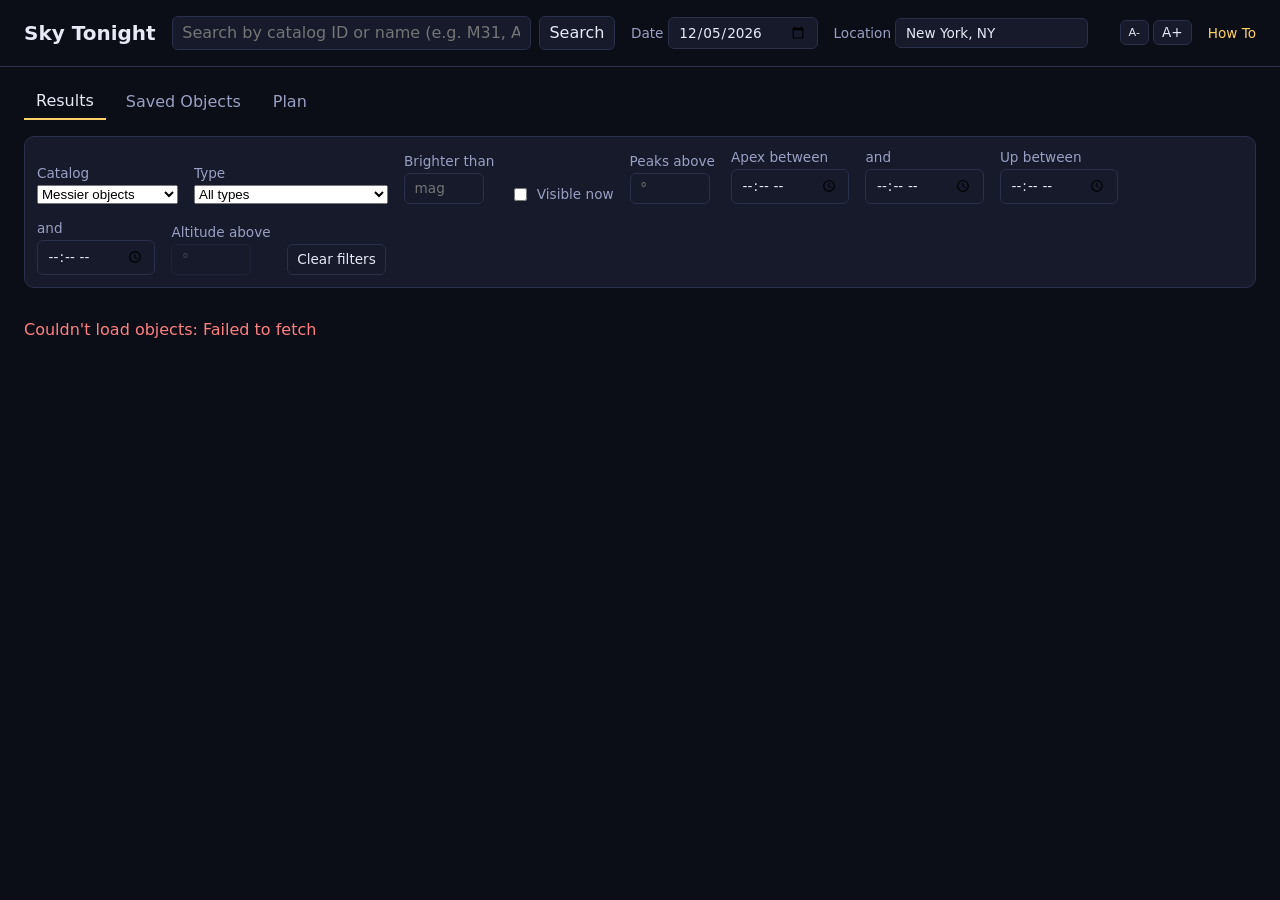
==== commit 01ecb34d: "feat: add "Altitude above" filter paired with "Up between" Adds a new filter that, combined with the" ====
--- a/index.html
+++ b/index.html
@@ -71,6 +71,9 @@
             <label for="window-end-filter">and
                 <input id="window-end-filter" type="time">
             </label>
+            <label for="window-altitude-filter" title="Only usable alongside the &quot;Up between&quot; window above - finds objects above this altitude at some point in that window, not just at their daily peak.">Altitude above
+                <input id="window-altitude-filter" type="number" step="1" min="0" max="90" placeholder="°" disabled>
+            </label>
             <button id="clear-filters" type="button">Clear filters</button>
         </div>
 
--- a/style.css
+++ b/style.css
@@ -98,6 +98,12 @@
     padding: 0.4rem 0.6rem;
 }
 
+input:disabled,
+button:disabled {
+    opacity: 0.5;
+    cursor: not-allowed;
+}
+
 button {
     cursor: pointer;
 }
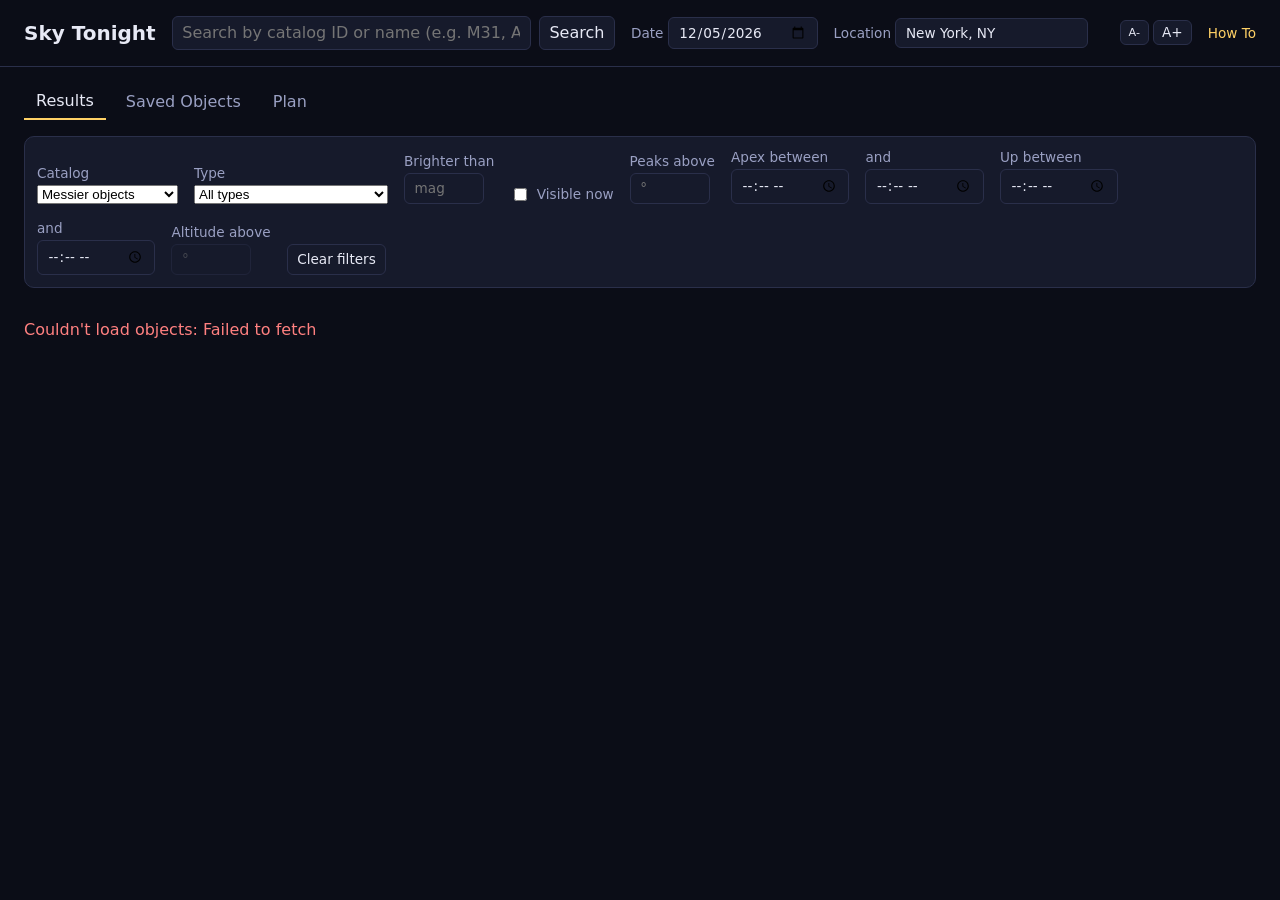
==== commit 42aa8fc7: "fix: replace Unicode nav arrows with ASCII (Digistar font coverage) The Prev/Next buttons, "Back to " ====
--- a/index.html
+++ b/index.html
@@ -107,9 +107,9 @@
             </section>
 
             <nav id="pagination" class="pagination" aria-label="Result pages" hidden>
-                <button id="prev-page" type="button">← Prev</button>
+                <button id="prev-page" type="button">&lt; Prev</button>
                 <span id="page-info"></span>
-                <button id="next-page" type="button">Next →</button>
+                <button id="next-page" type="button">Next &gt;</button>
             </nav>
         </div>
 
--- a/style.css
+++ b/style.css
@@ -429,7 +429,8 @@
    lines land at the same x-position as the ruler's own ticks above them. */
 .scheduler__gridlines {
     position: absolute;
-    inset: 0;
+    top: 0;
+    bottom: 0;
     left: calc(var(--scheduler-label-width) + var(--scheduler-gutter));
     right: calc(var(--scheduler-reset-width) + var(--scheduler-gutter));
     pointer-events: none;
@@ -451,7 +452,8 @@
    only show through the gaps between rows - a track's own background covers it there. */
 .scheduler__sun-marks {
     position: absolute;
-    inset: 0;
+    top: 0;
+    bottom: 0;
     left: calc(var(--scheduler-label-width) + var(--scheduler-gutter));
     right: calc(var(--scheduler-reset-width) + var(--scheduler-gutter));
     pointer-events: none;
@@ -577,7 +579,10 @@
    track without this wrapper's own overflow:hidden cutting it off. */
 .scheduler__track-content {
     position: absolute;
-    inset: 0;
+    top: 0;
+    right: 0;
+    bottom: 0;
+    left: 0;
     border-radius: 6px;
     overflow: hidden;
 }
@@ -589,7 +594,8 @@
    renderAltitudeGraph() in js/scheduler.js. */
 .scheduler__altitude {
     position: absolute;
-    inset: 0;
+    top: 0;
+    left: 0;
     width: 100%;
     height: 100%;
     display: block;
@@ -1020,7 +1026,10 @@
 
     .detail-panel {
         position: fixed;
-        inset: auto 0 0 0;
+        top: auto;
+        right: 0;
+        bottom: 0;
+        left: 0;
         border-radius: var(--radius) var(--radius) 0 0;
         max-height: 70vh;
         overflow-y: auto;
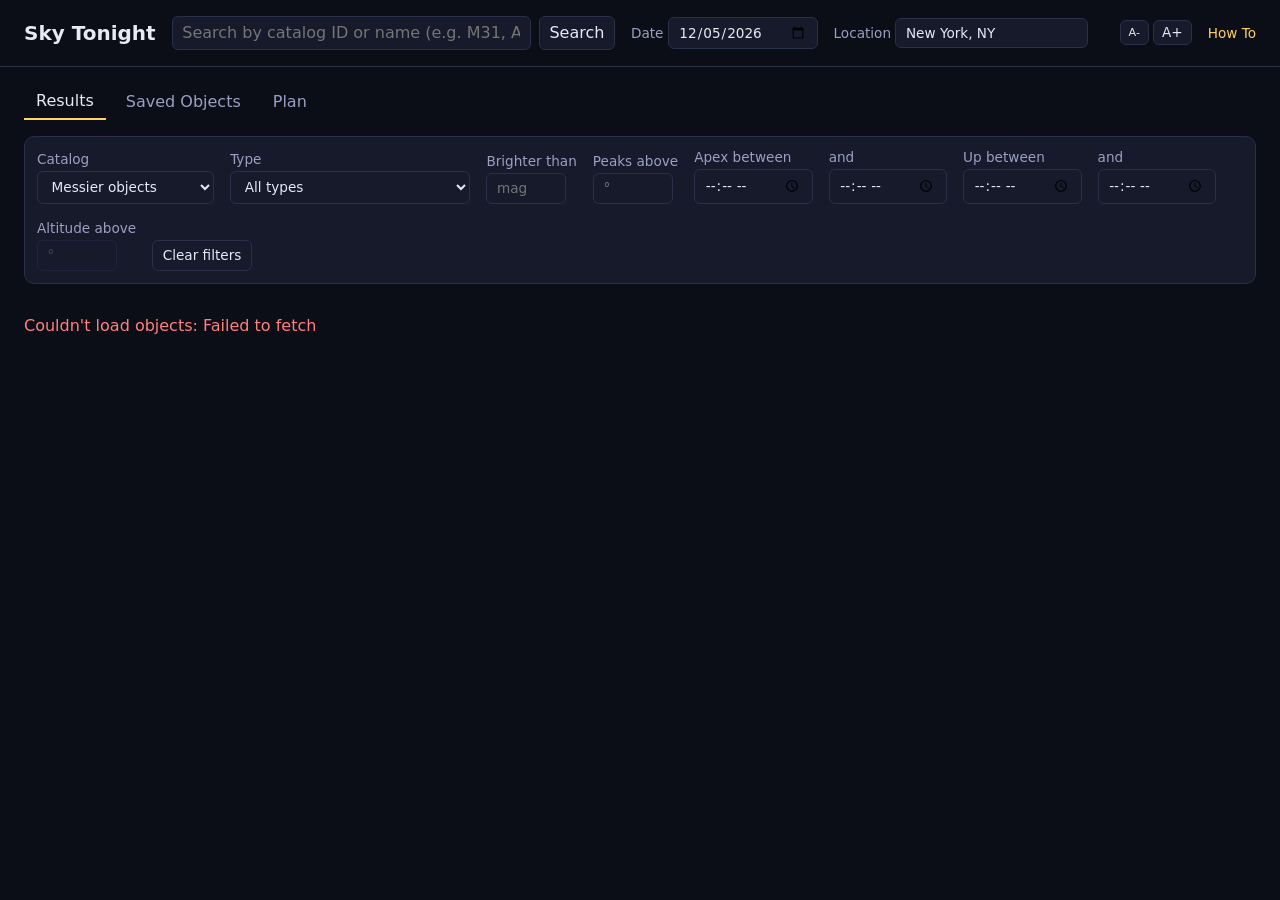
==== commit cb97c940: "Remove the "Visible now" filter It checked visibility at state.date rather than the real current tim" ====
--- a/index.html
+++ b/index.html
@@ -51,10 +51,6 @@
             </label>
             <label for="magnitude-filter">Brighter than
                 <input id="magnitude-filter" type="number" step="0.1" placeholder="mag">
-            </label>
-            <label class="filters__checkbox">
-                <input id="visible-filter" type="checkbox">
-                Visible now
             </label>
             <label for="altitude-filter">Peaks above
                 <input id="altitude-filter" type="number" step="1" min="0" max="90" placeholder="°">
--- a/style.css
+++ b/style.css
@@ -89,6 +89,7 @@
 }
 
 input,
+select,
 button {
     font: inherit;
     border-radius: 6px;
@@ -99,6 +100,7 @@
 }
 
 input:disabled,
+select:disabled,
 button:disabled {
     opacity: 0.5;
     cursor: not-allowed;
@@ -164,12 +166,6 @@
     display: flex;
     flex-direction: column;
     gap: 0.25rem;
-}
-
-.filters__checkbox {
-    flex-direction: row !important;
-    align-items: center;
-    gap: 0.4rem !important;
 }
 
 .filters input[type="number"] {
@@ -643,6 +639,17 @@
     border: 1px solid var(--accent);
     border-radius: 6px;
     min-width: 1.25rem;
+    cursor: grab;
+    touch-action: none;
+}
+
+.scheduler__bar:active {
+    cursor: grabbing;
+}
+
+.scheduler__bar:focus-visible {
+    outline: 2px solid var(--text);
+    outline-offset: 1px;
 }
 
 /* Positioned by JS (applyTimes() in js/scheduler.js) to track the bar's horizontal
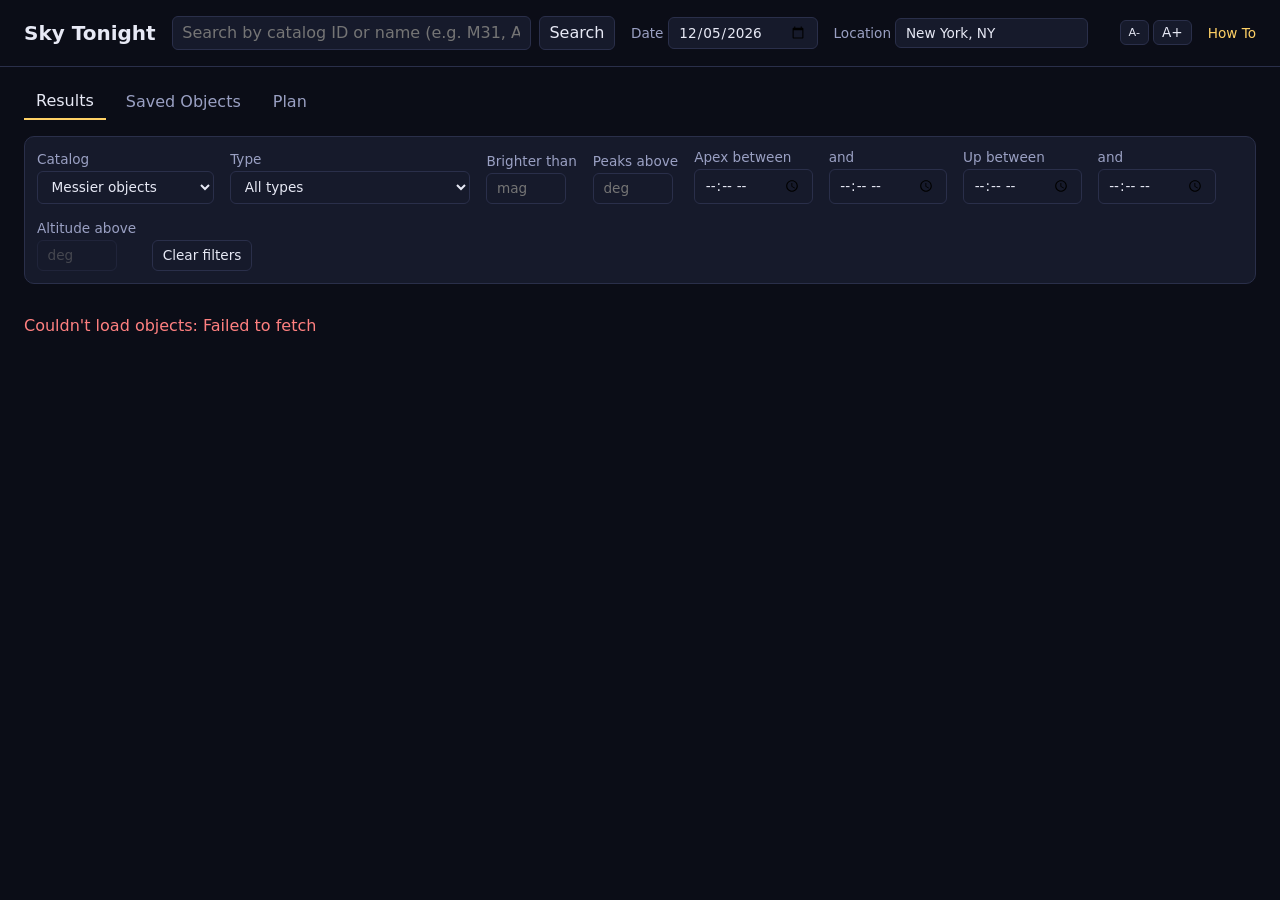
==== commit aaef6d28: "Replace every non-ASCII UI character with an ASCII equivalent Confirmed on a newer Digistar release:" ====
--- a/index.html
+++ b/index.html
@@ -3,7 +3,7 @@
 <head>
     <meta charset="UTF-8">
     <meta name="viewport" content="width=device-width, initial-scale=1.0">
-    <title>Sky Tonight — Observation Planner</title>
+    <title>Sky Tonight - Observation Planner</title>
     <link rel="stylesheet" href="style.css">
 </head>
 <body>
@@ -53,7 +53,7 @@
                 <input id="magnitude-filter" type="number" step="0.1" placeholder="mag">
             </label>
             <label for="altitude-filter">Peaks above
-                <input id="altitude-filter" type="number" step="1" min="0" max="90" placeholder="°">
+                <input id="altitude-filter" type="number" step="1" min="0" max="90" placeholder="deg">
             </label>
             <label for="apex-start-filter">Apex between
                 <input id="apex-start-filter" type="time">
@@ -68,7 +68,7 @@
                 <input id="window-end-filter" type="time">
             </label>
             <label for="window-altitude-filter" title="Only usable alongside the &quot;Up between&quot; window above - finds objects above this altitude at some point in that window, not just at their daily peak.">Altitude above
-                <input id="window-altitude-filter" type="number" step="1" min="0" max="90" placeholder="°" disabled>
+                <input id="window-altitude-filter" type="number" step="1" min="0" max="90" placeholder="deg" disabled>
             </label>
             <button id="clear-filters" type="button">Clear filters</button>
         </div>
--- a/style.css
+++ b/style.css
@@ -309,6 +309,28 @@
     color: var(--accent);
 }
 
+/* A small glyph for the object's type (galaxy, cluster, nebula, ...), tucked into the
+   card's otherwise-empty lower-right corner - see js/typeIcons.js for the glyph set and
+   which raw type codes share one. Muted and low-opacity so it reads as a supporting
+   detail, not competing with the card's text; decorative (the text type label already
+   says the same thing), so it's inert to pointer/click handling. */
+.object-card__type-icon {
+    position: absolute;
+    right: 0.75rem;
+    bottom: 0.6rem;
+    width: 40px;
+    height: 40px;
+    color: var(--text-muted);
+    opacity: 0.55;
+    pointer-events: none;
+}
+
+.object-card__type-icon svg {
+    width: 100%;
+    height: 100%;
+    display: block;
+}
+
 .favorite-toggle {
     position: absolute;
     top: 0.5rem;
